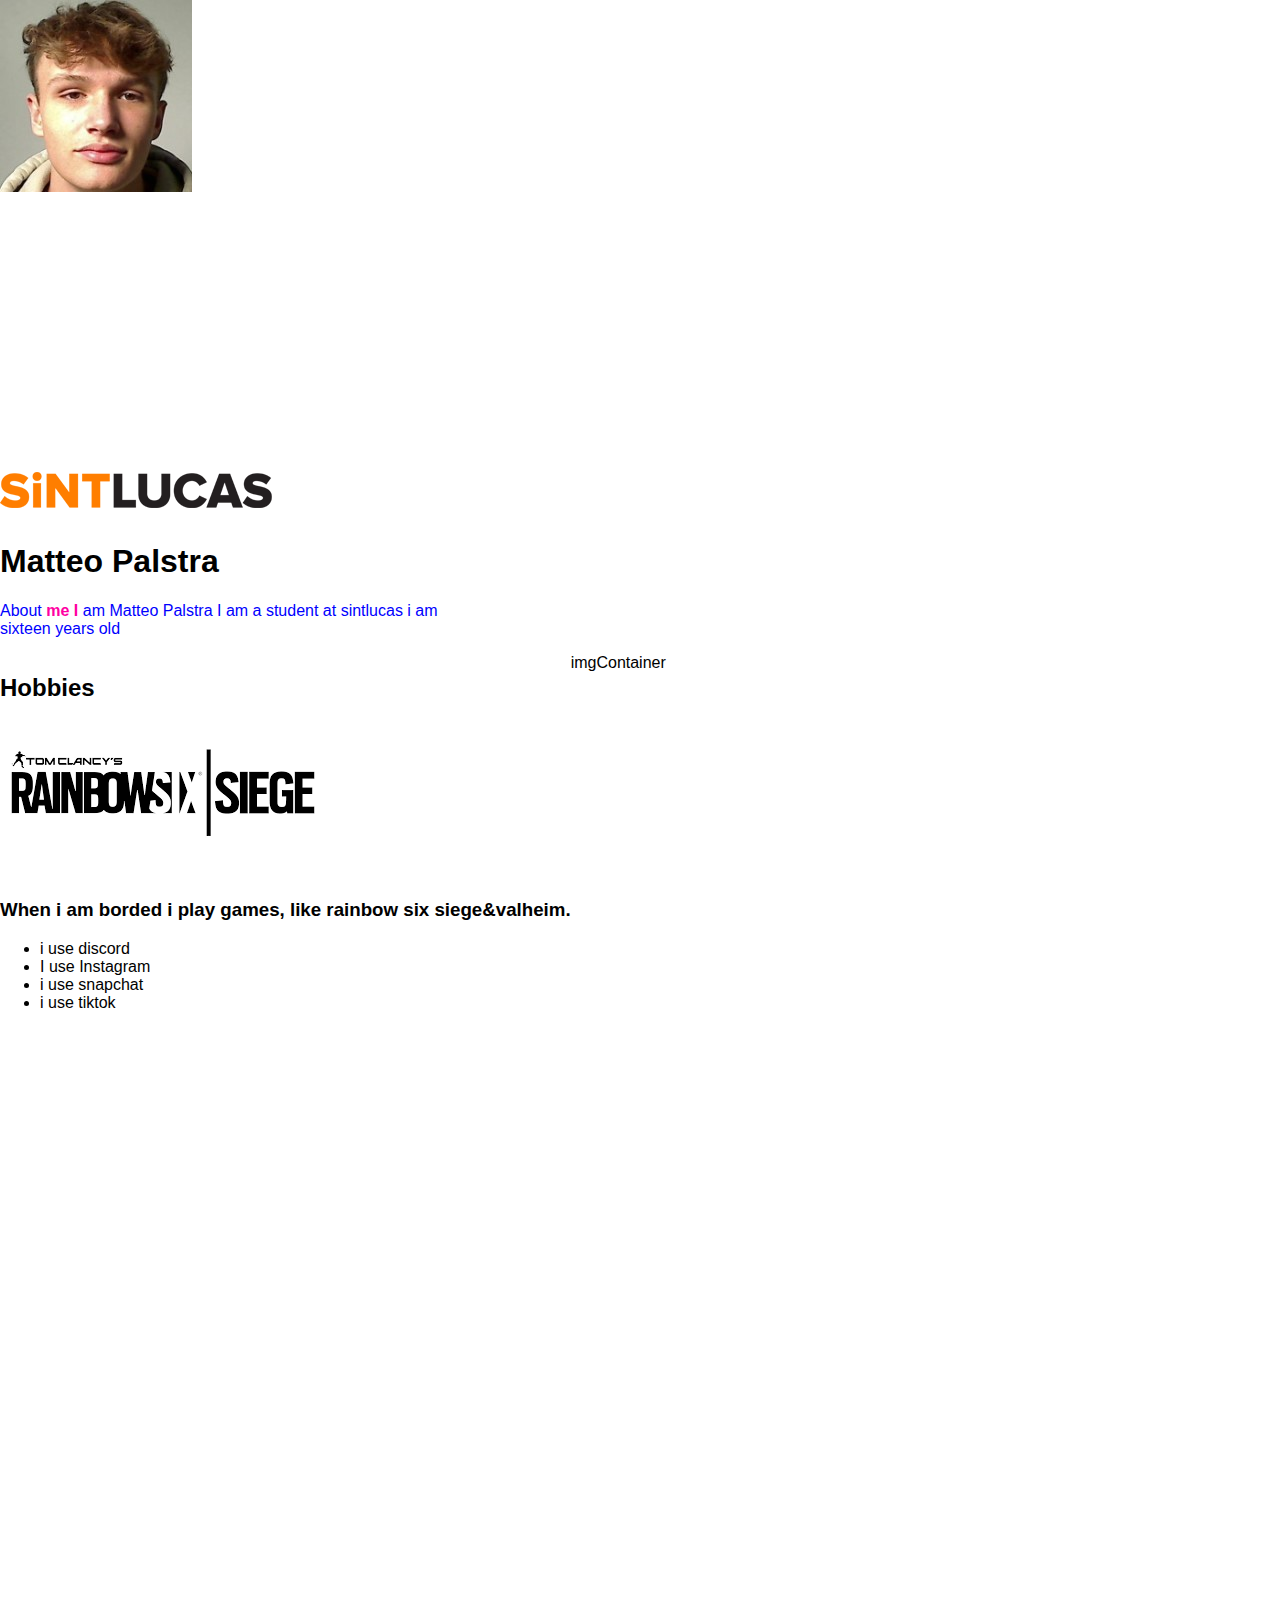
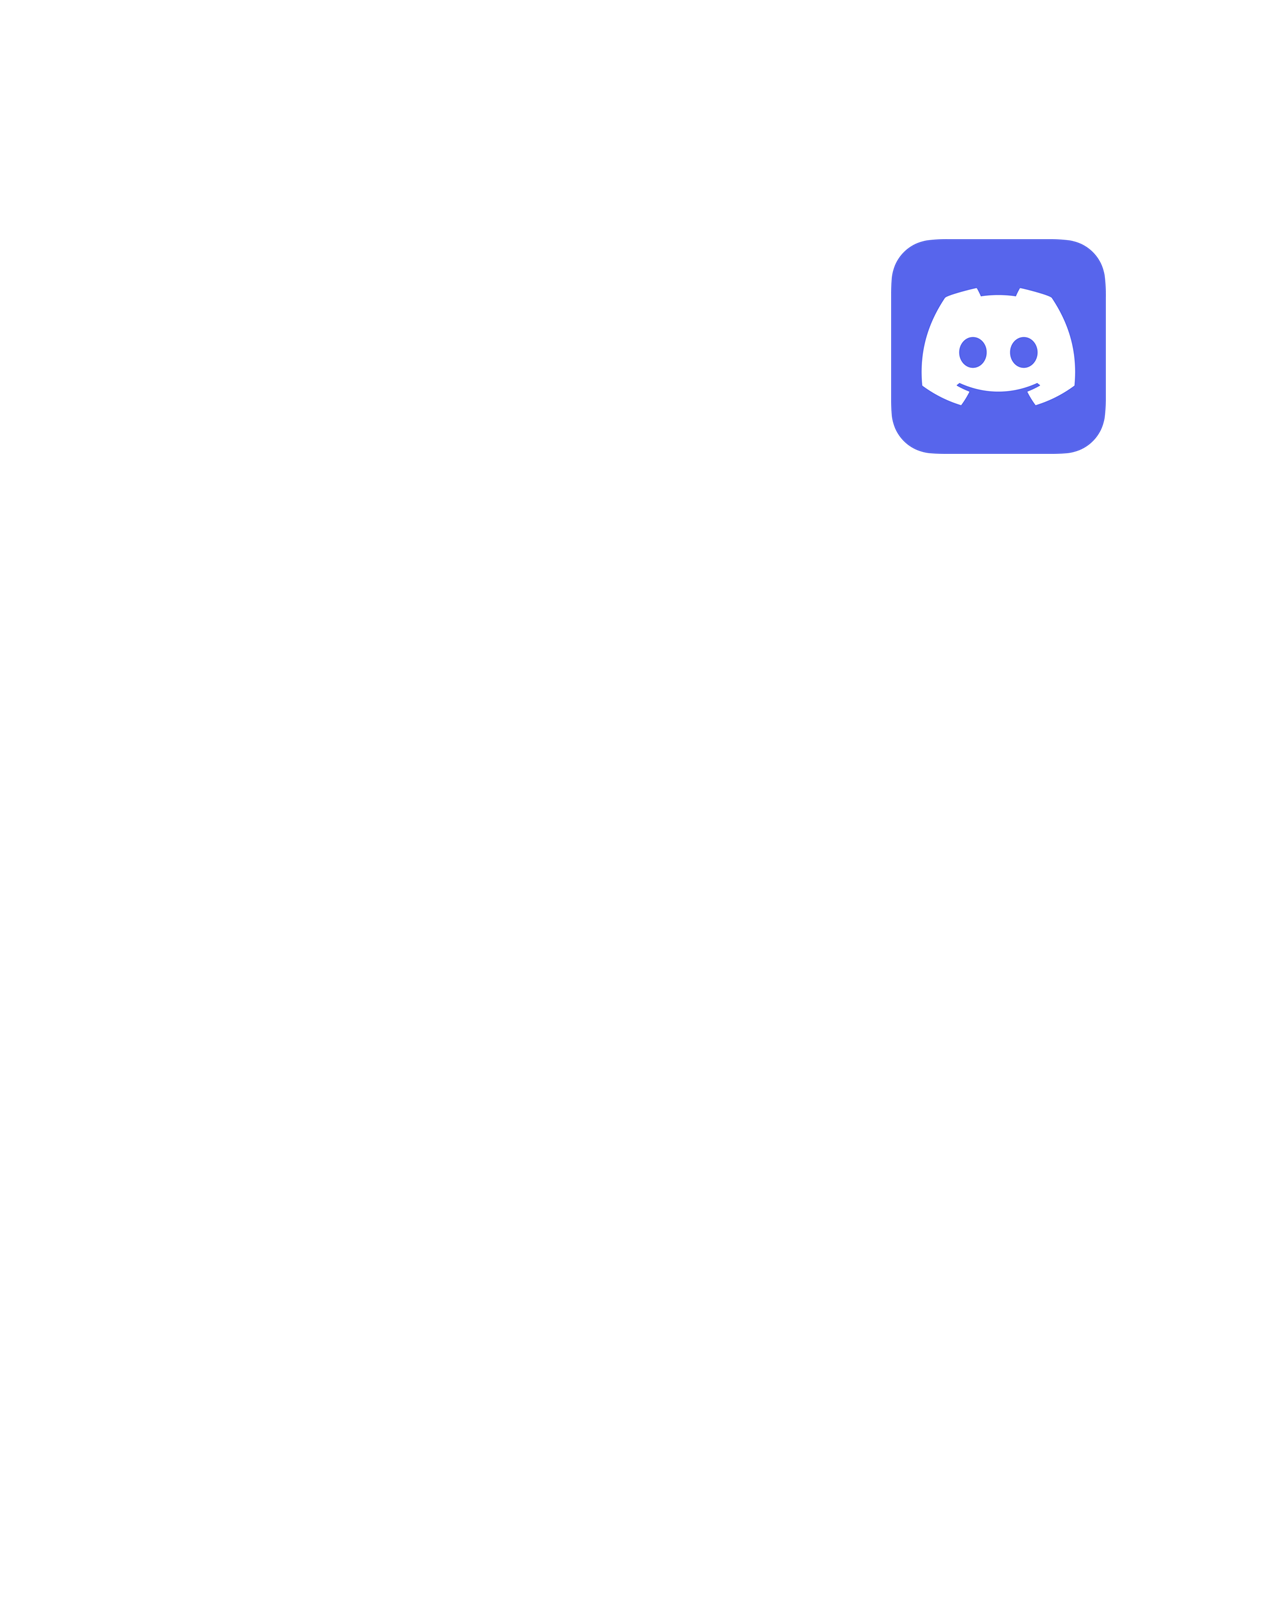
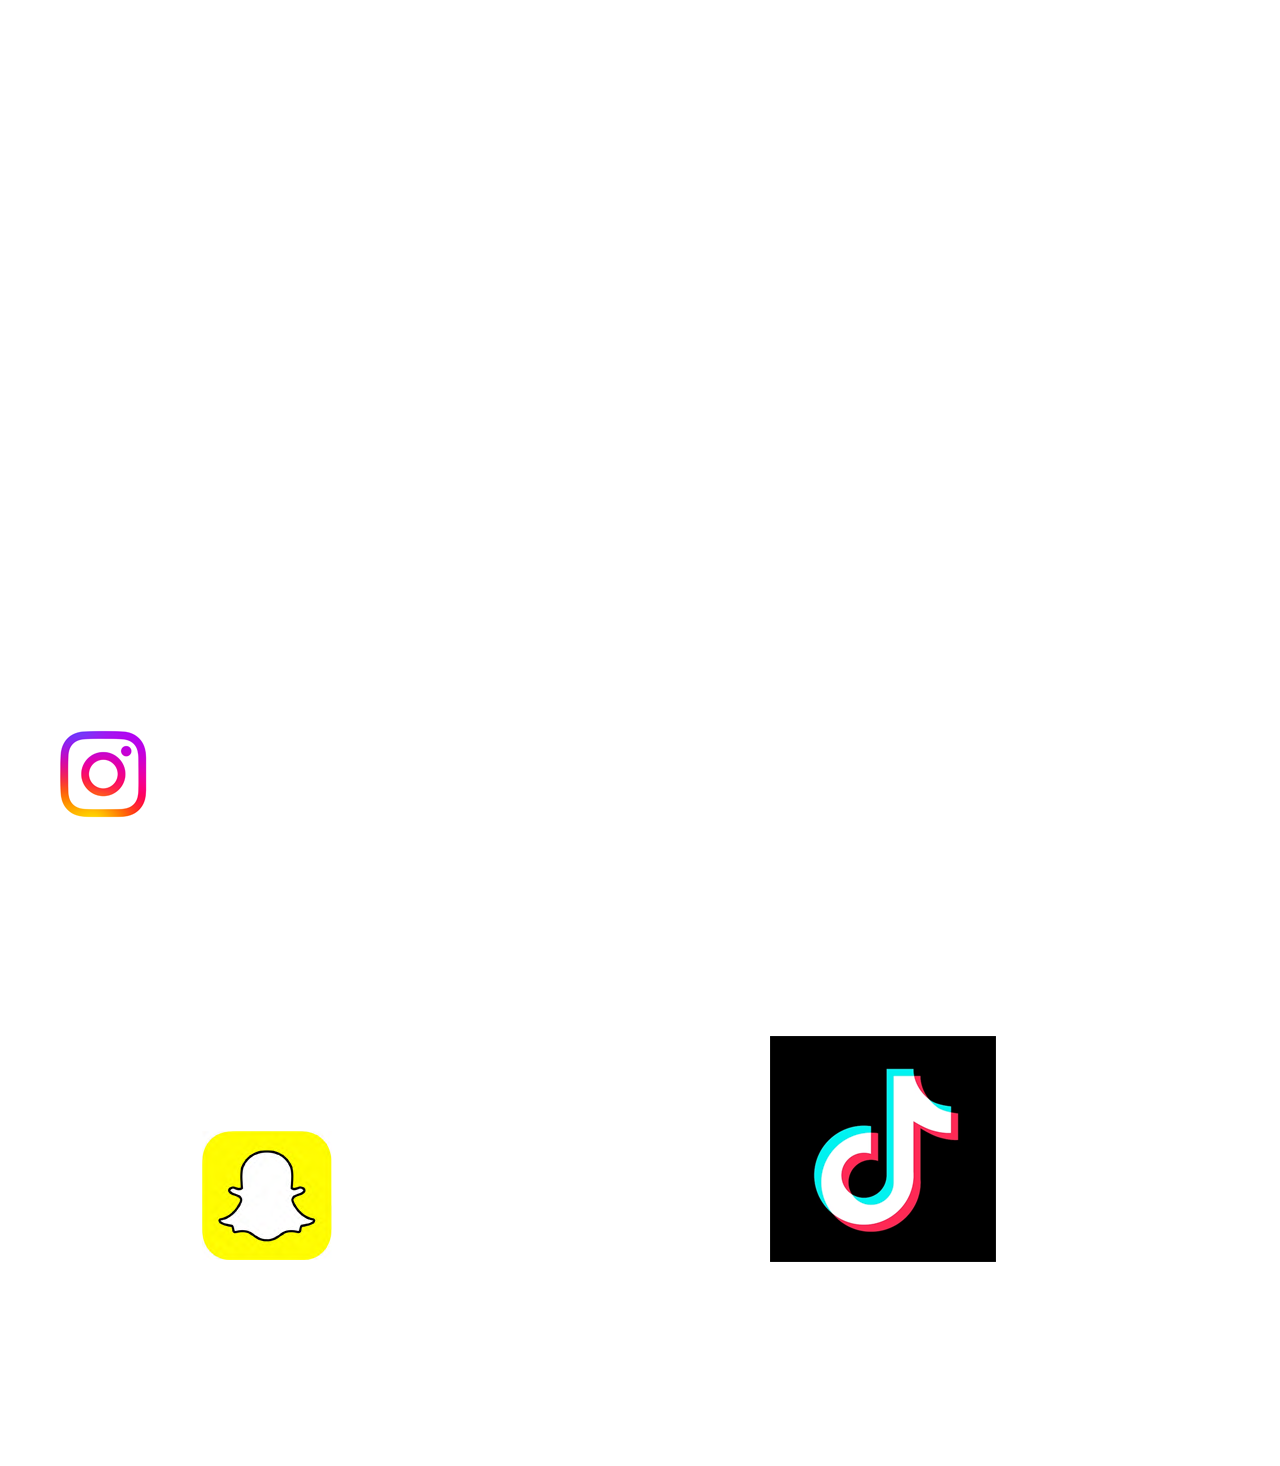
==== index.html @ c8b0696c "pic fix(css)" ====
<!DOCTYPE html>
<html lang="en">
<head>
    <meta charset="UTF-8">
    <meta name="viewport" content="width=device-width, initial-scale=1.0">
    <title>About me</title>
    <link rel="stylesheet" href="style.css">
</head>

<body>
<img id="intropicture" src="img/Me.jpg" alt=This is me"my face">
<img src="img/sint-lucas.2.webp" alt="My school">

<div id="introContainer">
<h1>Matteo Palstra</h1>
<p id="introText">About <span class="highlight">me  I</span> am Matteo Palstra I am a student at sintlucas i am sixteen years old
</p>
</div>

<div class="reset"></div>

<div id="hobbyContainer">
<h2>Hobbies</h2>

<img src="img/r6.png" alt="rainbow six siege">
<h3>When i am borded i play games, like rainbow six siege&valheim.</h3>
<ul>
    <li>i use discord</li>
    <li>I use Instagram</li>
    <li>i use snapchat</li>
    <li>i use tiktok</li>
</div>
<div>imgContainer
</ul>
<img src="img/discord.2.webp" alt="discord">
<img src="img/insta.2.webp" alt="instagram">
<img src="img/snap2.webp" alt="snapchat">
<img src="img/tik-tok-logo.2.png" alt="tiktok">
</div>

</body>
</html>
---- style.css ----
body{
background-color: rgb(255, 255, 255)#;
margin: 0px;
font-family:Arial, Helvetica, sans-serif;

} 

#introText{
    color: #0000FF;
}

.highlight{
color: rgb(255, 0, 162);
font-weight: bold;
}

#introContainer{
width: 470px;
float: left;

}

#intropicture{
    float: left;
}

.reset{
clear:both;
}

    #hobbyContainer{
        width 326px;
        float: left;
    }
#imgContainer{
    float: left;
}
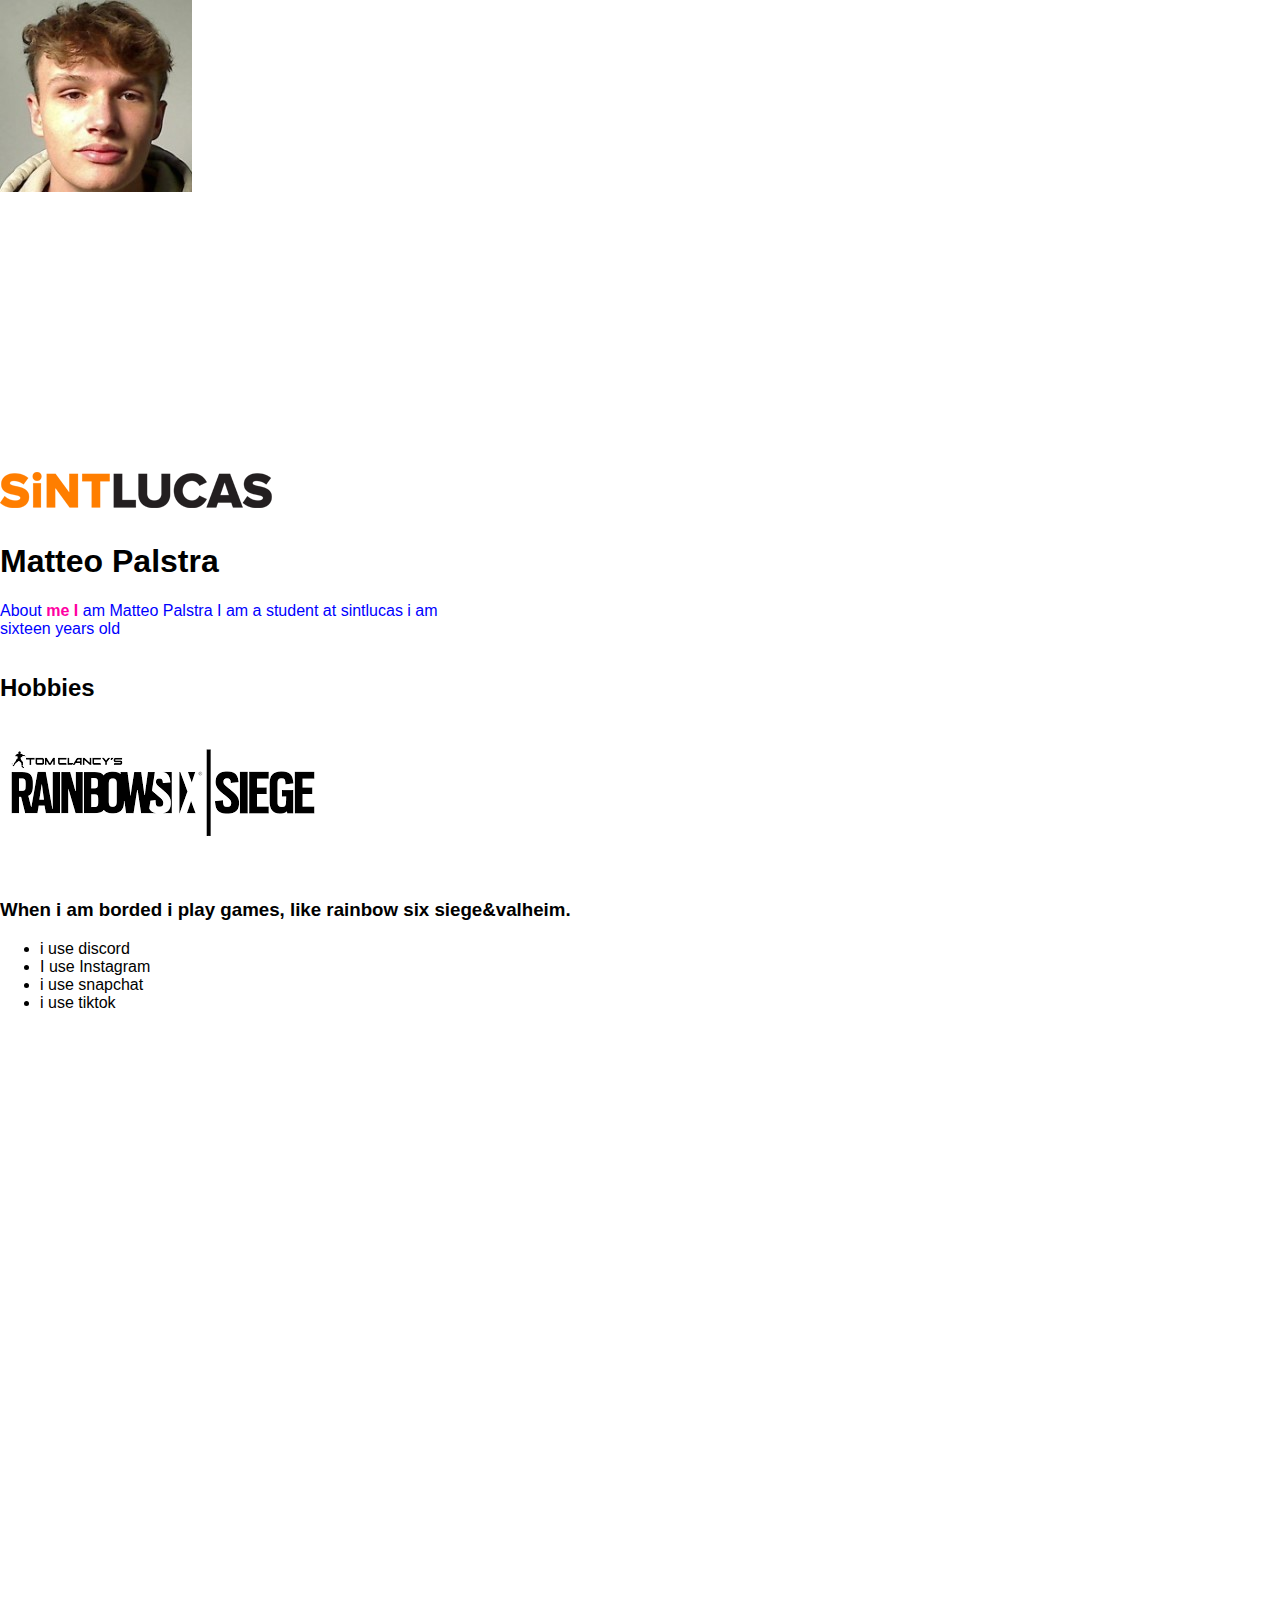
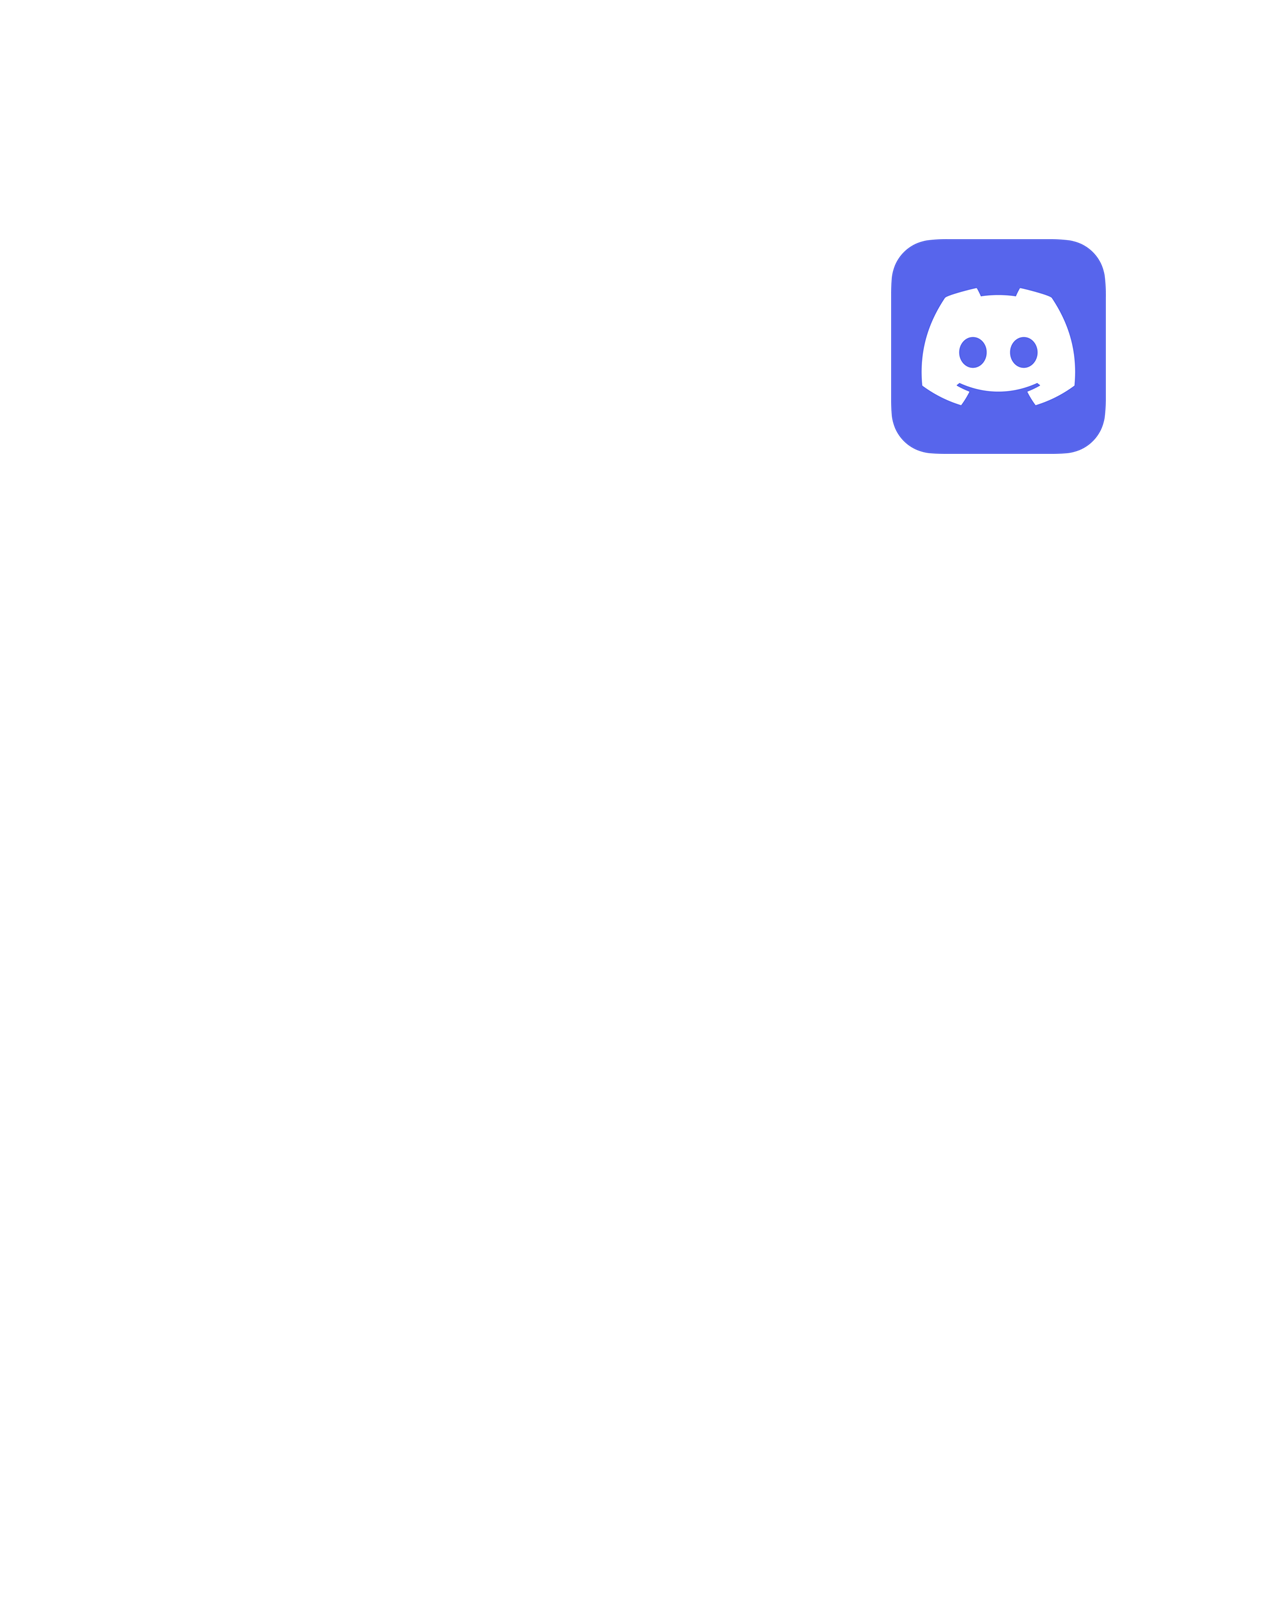
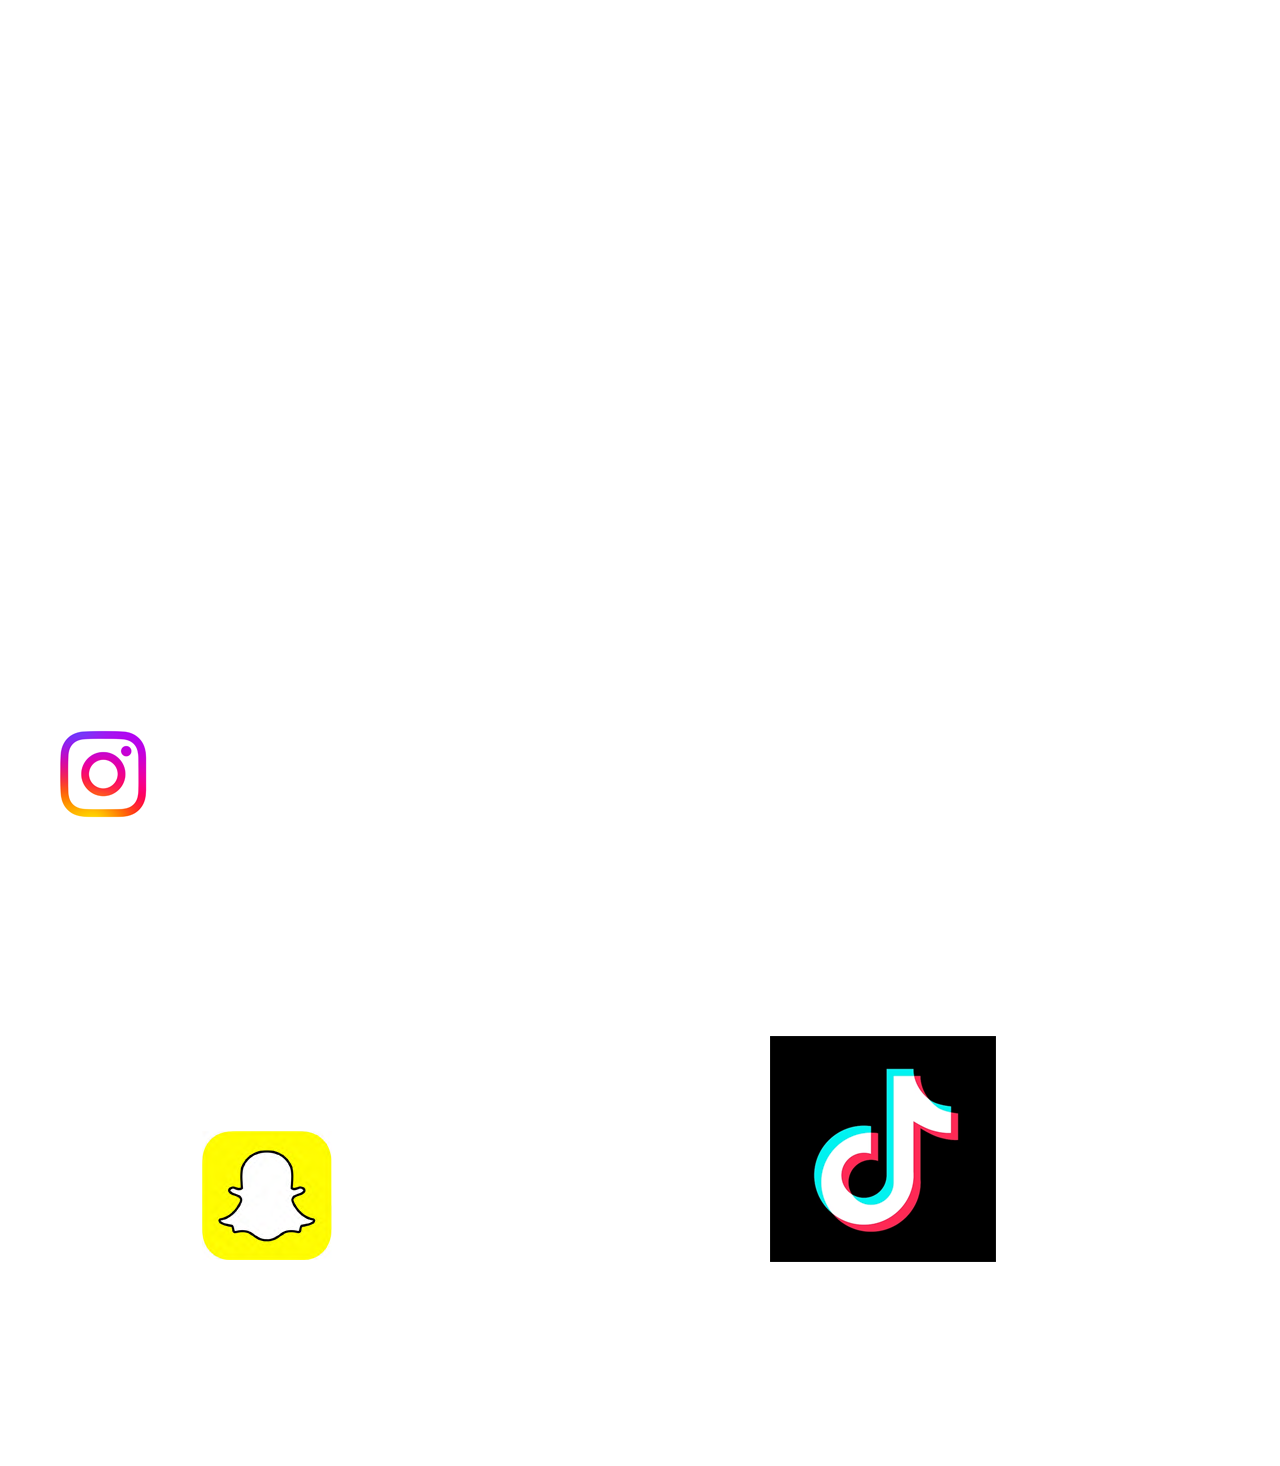
==== commit 1d83b3f6: "AGAIN" ====
--- a/index.html
+++ b/index.html
@@ -29,9 +29,10 @@
     <li>I use Instagram</li>
     <li>i use snapchat</li>
     <li>i use tiktok</li>
+</ul>
 </div>
-<div>imgContainer
-</ul>
+
+<div class="imgContainer">
 <img src="img/discord.2.webp" alt="discord">
 <img src="img/insta.2.webp" alt="instagram">
 <img src="img/snap2.webp" alt="snapchat">
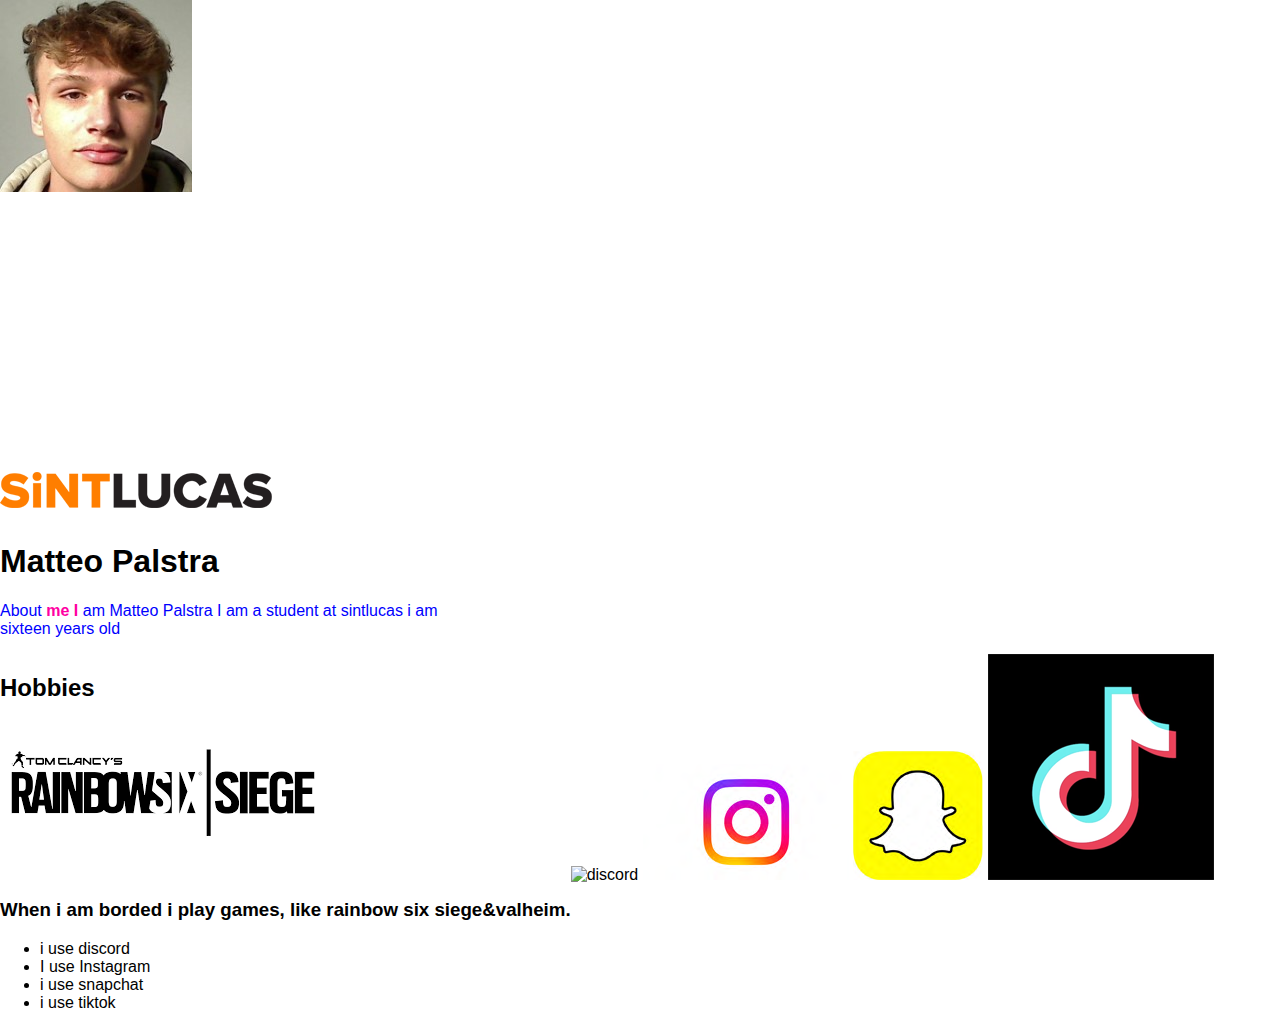
==== commit d475a711: "pic cut hobbies" ====
--- a/index.html
+++ b/index.html
@@ -32,11 +32,11 @@
 </ul>
 </div>
 
-<div class="imgContainer">
-<img src="img/discord.2.webp" alt="discord">
-<img src="img/insta.2.webp" alt="instagram">
-<img src="img/snap2.webp" alt="snapchat">
-<img src="img/tik-tok-logo.2.png" alt="tiktok">
+<div id="imgContainer">
+<img src="img/discord.3.webp" alt="discord">
+<img src="img/insta.3.webp" alt="instagram">
+<img src="img/snap.3.webp" alt="snapchat">
+<img src="img/tik-tok-logo.3.png" alt="tiktok">
 </div>
 
 </body>
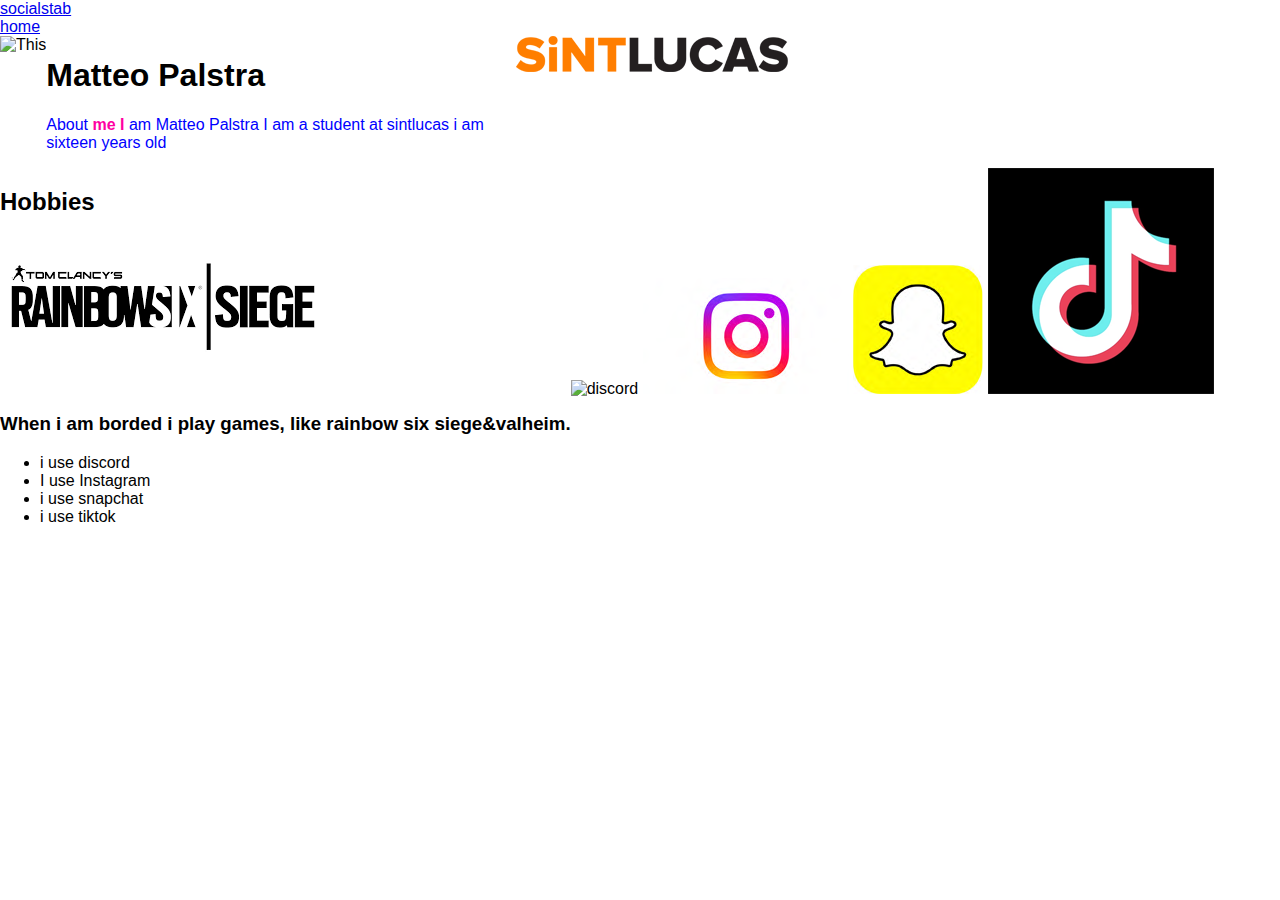
==== commit d0534eed: "fix big white spot" ====
--- a/index.html
+++ b/index.html
@@ -8,8 +8,22 @@
 </head>
 
 <body>
-<img id="intropicture" src="img/Me.jpg" alt=This is me"my face">
-<img src="img/sint-lucas.2.webp" alt="My school">
+    <div id="mainContainer">
+
+        <div id="navigation">
+    <a href="Socialstab.html">socialstab</a>
+</div>
+
+
+<a href="/">home</a>
+<div class="reset"></div>
+
+
+
+
+
+<img id="intropicture" src="img/Me.2.png" alt=This is me"my face">
+<img src="img/sint-lucas.3.webp" alt="My school">
 
 <div id="introContainer">
 <h1>Matteo Palstra</h1>
@@ -38,6 +52,6 @@
 <img src="img/snap.3.webp" alt="snapchat">
 <img src="img/tik-tok-logo.3.png" alt="tiktok">
 </div>
-
+</div>
 </body>
 </html>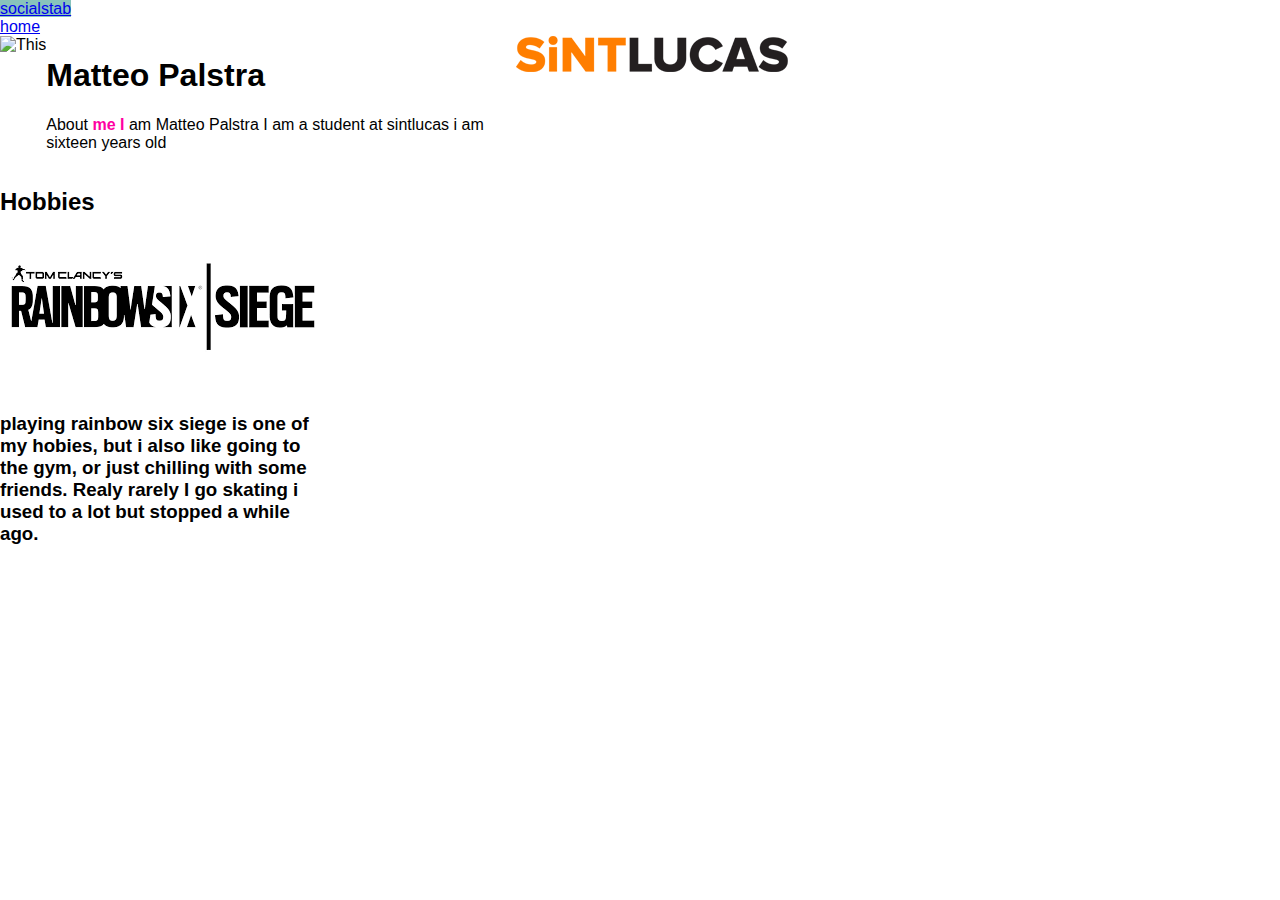
==== commit 72d50b0e: "hopefully it looks decently now" ====
--- a/index.html
+++ b/index.html
@@ -37,21 +37,8 @@
 <h2>Hobbies</h2>
 
 <img src="img/r6.png" alt="rainbow six siege">
-<h3>When i am borded i play games, like rainbow six siege&valheim.</h3>
-<ul>
-    <li>i use discord</li>
-    <li>I use Instagram</li>
-    <li>i use snapchat</li>
-    <li>i use tiktok</li>
-</ul>
-</div>
+<h3>playing rainbow six siege is one of my hobies, but i also like going to  the gym, or just chilling with some friends. Realy rarely I go skating i used to a lot but stopped a while ago.</h3>
 
-<div id="imgContainer">
-<img src="img/discord.3.webp" alt="discord">
-<img src="img/insta.3.webp" alt="instagram">
-<img src="img/snap.3.webp" alt="snapchat">
-<img src="img/tik-tok-logo.3.png" alt="tiktok">
-</div>
 </div>
 </body>
 </html>--- a/style.css
+++ b/style.css
@@ -1,12 +1,19 @@
 body{
-background-color: rgb(255, 255, 255)#;
+background-color: white;
 margin: 0px;
 font-family:Arial, Helvetica, sans-serif;
-
 } 
 
+
+
+
 #introText{
-    color: #0000FF;
+    color: #000000;
+}
+ r
+#mainContainer{
+    width: 625px;
+    margin:0px auto;
 }
 
 .highlight{
@@ -29,10 +36,25 @@
 }
 
     #hobbyContainer{
-        width 326px;
+        width: 326px;
         float: left;
     }
 #imgContainer{
     float: left;
 }
 
+
+    
+#navaigation a {
+  padding: 10px;
+  background-color: rgb(157, 62, 62);
+  color: white;
+  text-decoration: none;
+  border-radius: 4px;
+  float: left;
+  
+}
+#navigation a:hover{
+    background-color: rgb(136, 195, 188);
+
+}
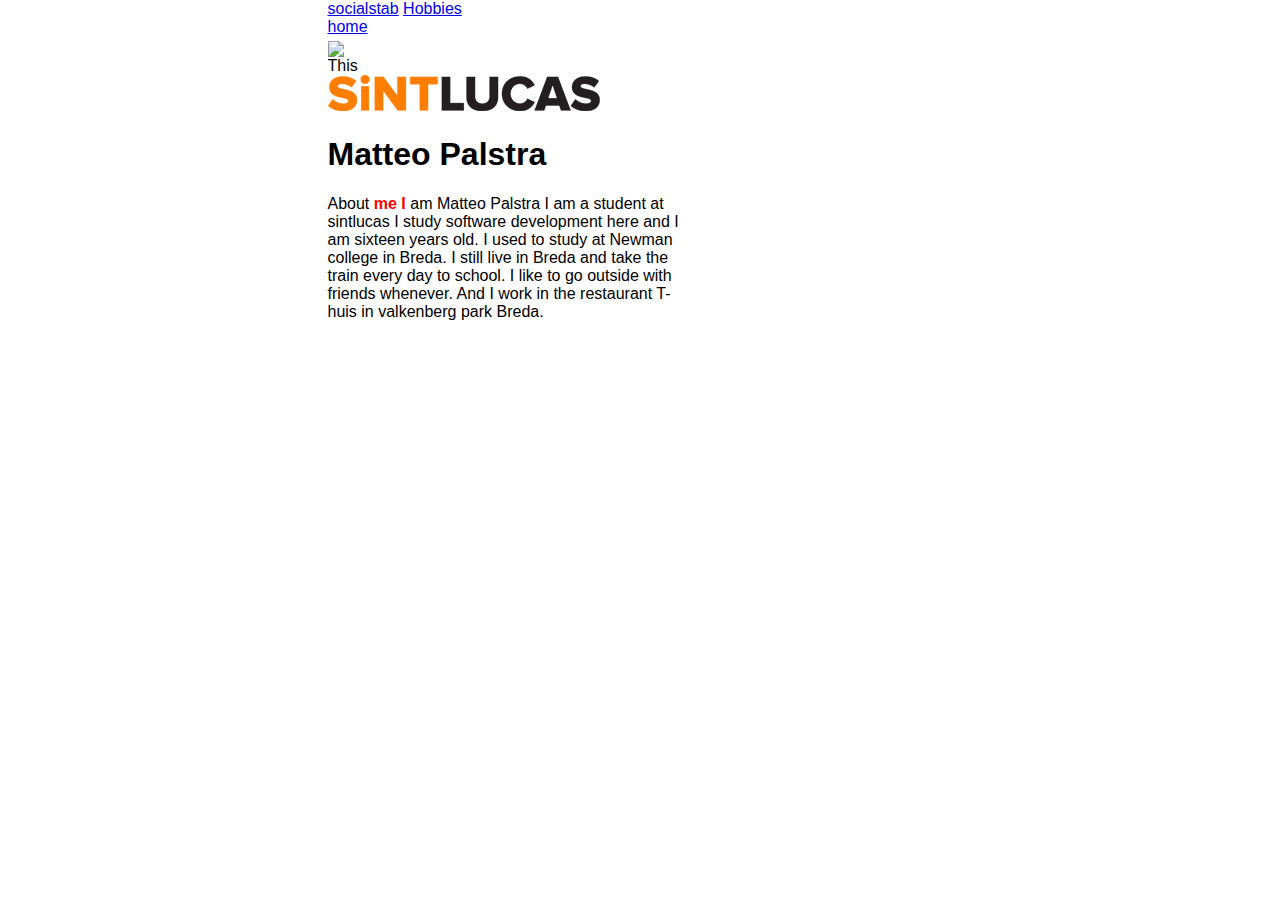
==== commit cb3ba3fa: "Fixed somethin forgot what tho+ funny image" ====
--- a/index.html
+++ b/index.html
@@ -12,6 +12,8 @@
 
         <div id="navigation">
     <a href="Socialstab.html">socialstab</a>
+    <a href="hobbies.html">Hobbies</a>
+
 </div>
 
 
@@ -27,18 +29,12 @@
 
 <div id="introContainer">
 <h1>Matteo Palstra</h1>
-<p id="introText">About <span class="highlight">me  I</span> am Matteo Palstra I am a student at sintlucas i am sixteen years old
+<p id="introText">About <span class="highlight">me  I</span> am Matteo Palstra I am a student at sintlucas I study software development here and I am sixteen years old. I used to study at Newman college in Breda. I still live in Breda and take the train every day to school. I like to go outside with friends whenever. And I work in the restaurant T-huis in valkenberg park Breda. 
 </p>
 </div>
 
 <div class="reset"></div>
 
-<div id="hobbyContainer">
-<h2>Hobbies</h2>
 
-<img src="img/r6.png" alt="rainbow six siege">
-<h3>playing rainbow six siege is one of my hobies, but i also like going to  the gym, or just chilling with some friends. Realy rarely I go skating i used to a lot but stopped a while ago.</h3>
-
-</div>
 </body>
 </html>--- a/style.css
+++ b/style.css
@@ -1,6 +1,6 @@
 body{
-background-color: white;
-margin: 0px;
+background-image: url(img/clouds_only\ Background-selfmade.jpg);
+margin: 0px 0px 0px 0px;
 font-family:Arial, Helvetica, sans-serif;
 } 
 
@@ -9,15 +9,16 @@
 
 #introText{
     color: #000000;
+    width: 360px;
 }
- r
+ 
 #mainContainer{
     width: 625px;
     margin:0px auto;
 }
 
 .highlight{
-color: rgb(255, 0, 162);
+color: rgb(255, 0, 0);
 font-weight: bold;
 }
 
@@ -29,6 +30,7 @@
 
 #intropicture{
     float: left;
+    margin: 5px 1000px 0px 0px;
 }
 
 .reset{
@@ -36,8 +38,9 @@
 }
 
     #hobbyContainer{
-        width: 326px;
+        width: 300px;
         float: left;
+        margin: 5px 0px 0px 0px;
     }
 #imgContainer{
     float: left;
@@ -58,3 +61,15 @@
     background-color: rgb(136, 195, 188);
 
 }
+
+#hobbies{
+float: left;
+
+
+}
+
+#heroshot{
+    float: left;
+    margin: 30px 12px 0px 20px;
+
+}
